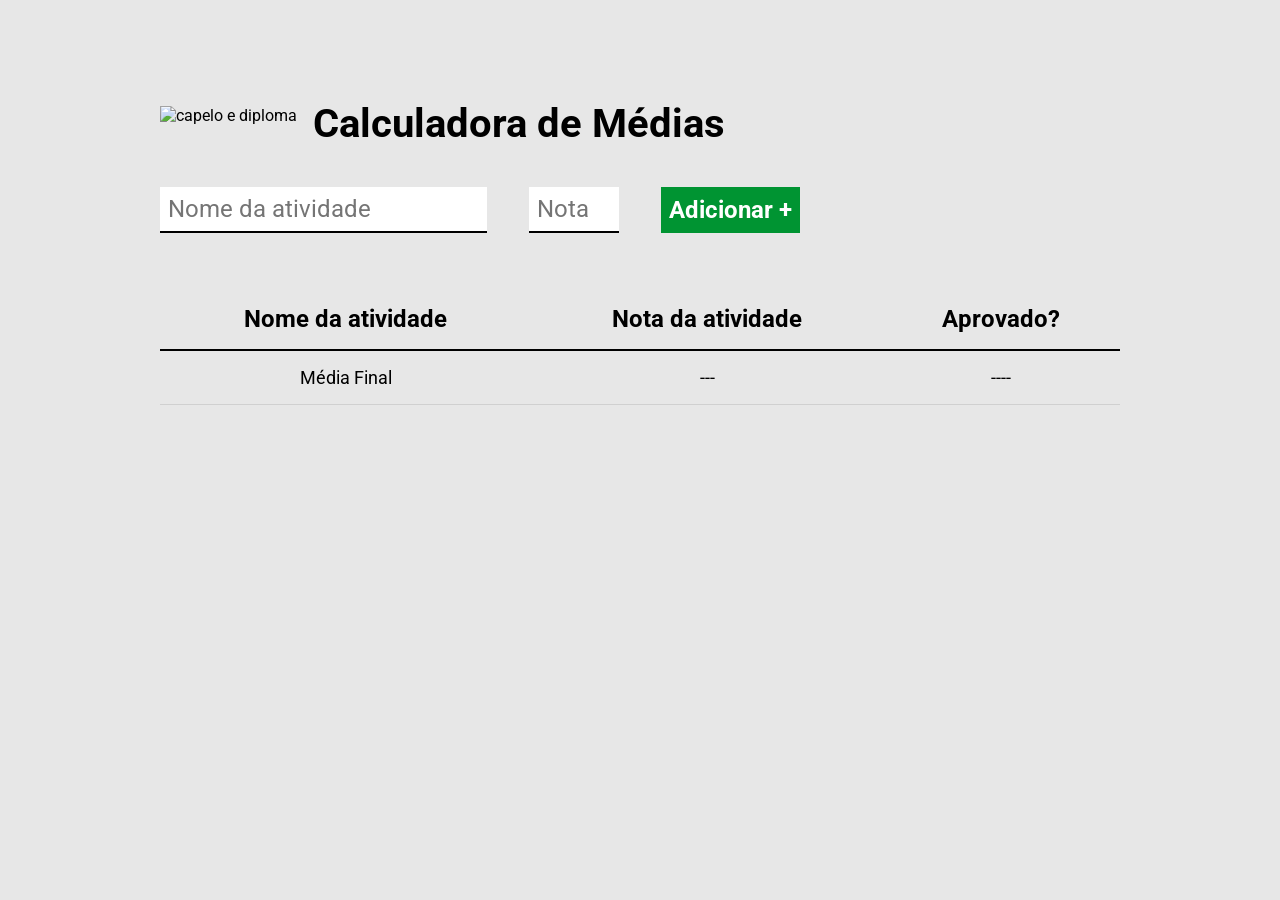
==== index.html @ 893dd0e9 "atualização" ====
<!DOCTYPE html>
<html lang="pt-br">
<head>
    <meta charset="UTF-8">
    <meta http-equiv="X-UA-Compatible" content="IE=edge">
    <meta name="viewport" content="width=device-width, initial-scale=1.0">
    <title>Calculadora de Médias</title>
    <link rel="preconnect" href="https://fonts.googleapis.com"> <link rel="preconnect" href="https://fonts.gstatic.com" crossorigin>

    <link rel="preconnect" href="https://fonts.gstatic.com" crossorigin>
    <link href="https://fonts.googleapis.com/css2?family=Roboto:wght@400;700@display=swap" rel="stylesheet">
    <link rel="stylesheet" href="./main.css" />

</head>
<body>
    <div class="container">
        <header>
            <img src="./logo.png" alt="capelo e diploma">
            <h1>Calculadora de Médias</h1>
        </header>
        <form id="form-atividade">
            <input type="text" id ="nome-atividade" required placeholder="Nome da atividade" />
            <input type="number" id="nota-atividade" required placeholder="Nota da atividade" min="0" max="10" />
            <button type="submit"> Adicionar + </button>
        </form>
        <table cellspacing="0">
            <thead>
                <th>
                    Nome da atividade
                </th>
                <th>
                    Nota da atividade
                </th>
                <th>
                    Aprovado?
                </th>
            </thead>
            <tbody>
            </tbody>
            <tfoot>
                <tr>
                    <td>Média Final</td>
                    <td id="media-final-valor">---</td>
                    <td id="media-final-resultado"> ---- </td>
                </tr>
            </tfoot>
        </table>
    </div>
    <script src="./main.js"></script>
</body>
</html>
---- main.css ----
* {
    margin: 0;
    padding: 0;
    box-sizing: border-box;
    font-family: 'Roboto', sans-serif;
}

body {
    background-color: #E7E7E7;
    padding-top: 100px;
}

header {
    display: flex;
    align-items: center;
    margin-bottom: 40px;
}

header img {
    height: 36px;
    margin-right: 16px;
}

header h1 {
    font-size: 40px;
    font-weight: bold;
}


.container {
    max-width: 960px;
    width: 100%;
    margin: 0 auto;
}

form {
    display: flex;
    max-width: 640px;
    width: 100%;
    justify-content: space-between;
    margin-bottom: 56px;
}

form input {
    font-size: 24px;
    background-color: #fff;
    border: none;
    border-bottom: 2px solid #000;
    padding: 8px;
}

form button {
    background-color: #009432;
    color: #fff;
    font-size: 24px;
    font-weight: bold;
    border: none;
    cursor: pointer;
    padding: 8px;
}

table {
    width: 100%;
}

table th {
    font-size: 24px;
    border-bottom: 2px solid #000;
    padding: 16px;
    font-weight: bold;
}

table td {
    padding: 16px 0;
    text-align: center;
    font-size: 18px;
    border-bottom: 1px solid rgba(0,0,0,0.1);
}

table td img {
    height: 30px;
}

.resultado {
    padding: 8px;
    font-weight: bold;
    color: #fff;
    background-color: #000;
    border-radius: 3px;
}

.aprovado {
    background-color: #009432;
}

.reprovado {
    background-color: red;
}
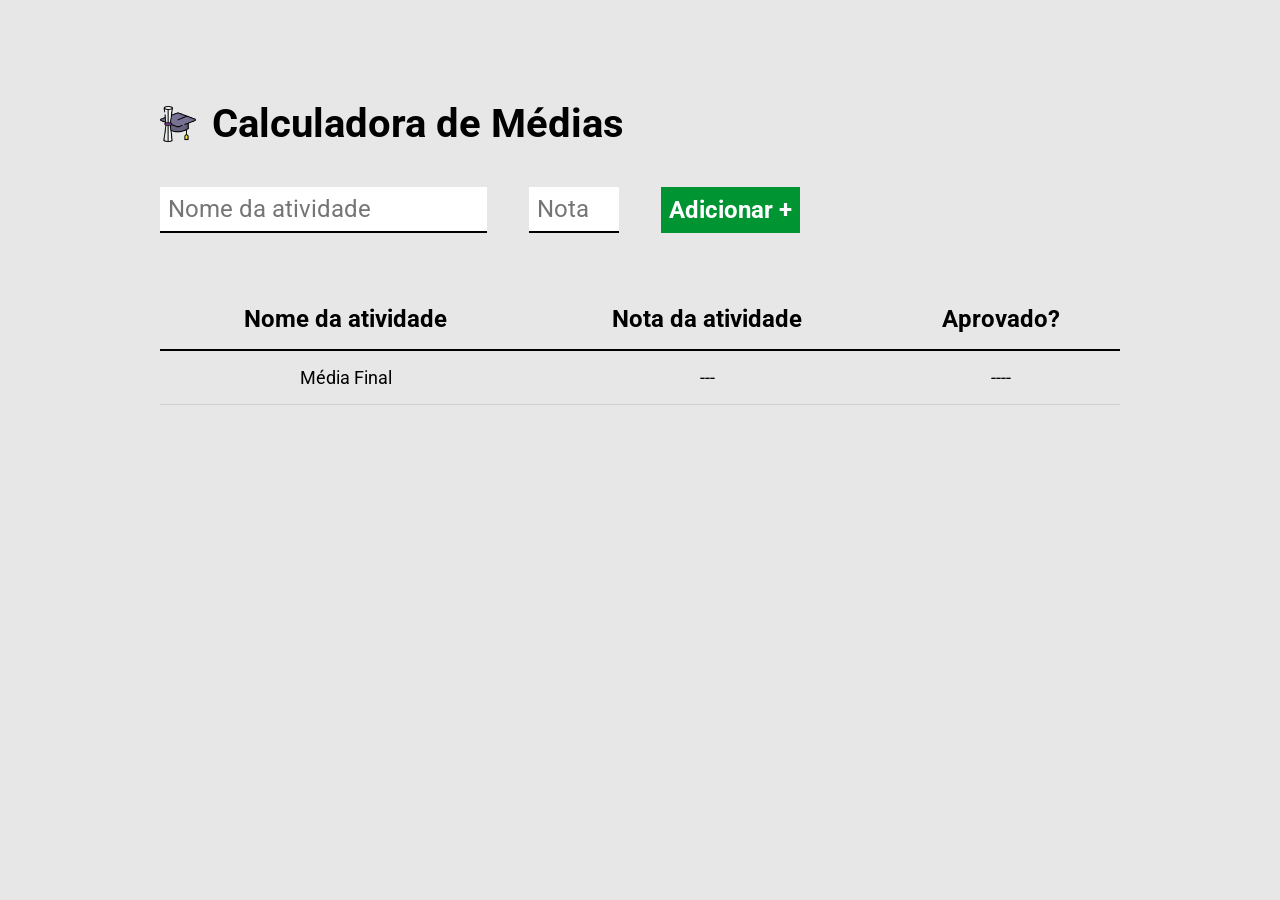
==== commit 40a3a12c: "atualização" ====
--- a/index.html
+++ b/index.html
@@ -15,7 +15,7 @@
 <body>
     <div class="container">
         <header>
-            <img src="./logo.png" alt="capelo e diploma">
+            <img src="./images/logo.png" alt="capelo e diploma">
             <h1>Calculadora de Médias</h1>
         </header>
         <form id="form-atividade">
